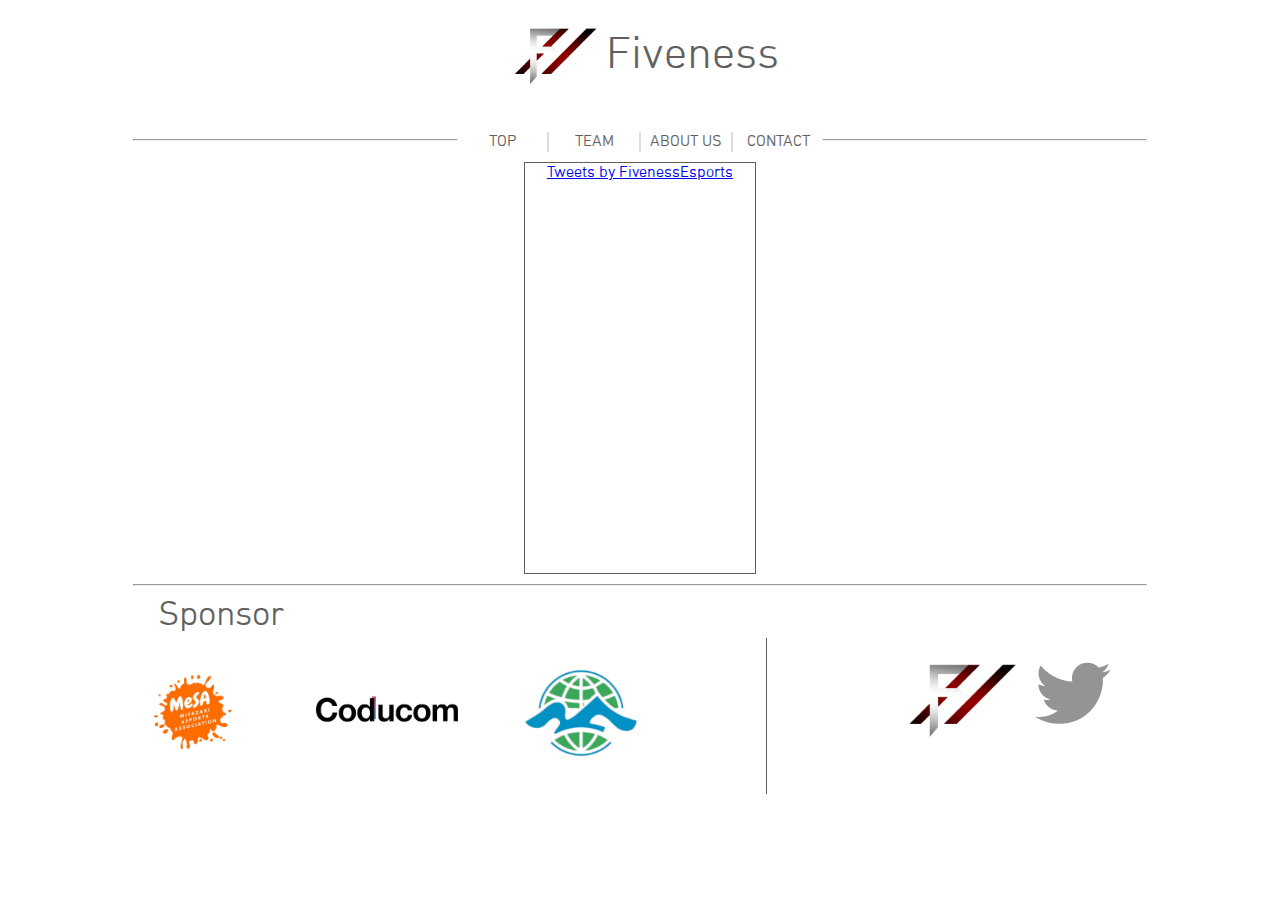
==== fvshp/fvs.html @ 31c5ad72 "totyuukeika" ====
<!DOCTYPE html>
<html lang="en" dir="ltr">

<head>
  <link rel="stylesheet" href="css/stylesheet.css">
  <meta charset="utf-8">
  <title>悔しイキ </title>
</head>

<body>
  <div class="header">
    <div class="logo-title">
      <div class="logo">
        <img src="img/hlkuRFMz.png" alt="NO IMAGE">
      </div>
      <div class="title">
        <h1 class="font_0">
          <span>
            <a href="fvs.html">Fiveness</a>
          </span>
        </h1>
      </div>
    </div>
  </div>
  <div class="menu-container">
    <hr class="line-a">
    <nav>
      <ul class="menu-contentURL">
        <li class="menu-item">
          <a href="FVS.html">TOP</a>
        </li>
        <li class="menu-item">
          <a href="html/team.html">TEAM</a>
        </li>
        <li class="menu-item">
          <a href="#">ABOUT US</a>
        </li>
        <li class="menu-item">
          <a href="html/contact.html">CONTACT</a>
        </li>
      </ul>
    </nav>
  </div>
  <div class="main">
    <div class="main-container">
      <div class="twitter-container">
        <div class="fvs-twitter-timeline">
          <a class="twitter-timeline" data-width="220" data-height="400" data-theme="light" data-link-color="#2B7BB9" href="https://twitter.com/FivenessEsports?ref_src=twsrc%5Etfw">Tweets by FivenessEsports</a>
          <script async src="https://platform.twitter.com/widgets.js" charset="utf-8"></script>
        </div>
      </div>
    </div>
  </div>
  <div class="footer">
    <hr class="line-b">
    <div class="footer-container">
      <div class="sponsor-tittle">
        <h2>Sponsor</h2>
      </div>
      <div class="footer-contents">
        <div class="sponsor-container">
          <div id="miyagiesports" class="sponsor-logo">
            <a href="https://www.miyagiesports.jp/" target="_blank">
              <img src="img/mesa.png" alt="NO IMAGE">
            </a>
          </div>
          <div id="coducom" class="sponsor-logo">
            <a href="https://coducom.com/" target="_blank">
              <img src="img/coducom.png" alt="NO IMAGE">
            </a>
          </div>
          <div id="matsukoku" class="sponsor-logo">
            <a href="https://matsukoku-tsushin.com/" target="_blank">
              <img src="img/ti.png" alt="NO IMAGE">
            </a>
          </div>
        </div>
        <div class="fvs-container">
          <div class="fvs-logo">
            <img src="img/hlkuRFMz.png" alt="FVS">
          </div>
          <div class="fvs-twitter">
            <a href="#" target="_blank">
              <img src="img/aeb686ff41244d85bc1232fcf7325ec0.png" alt="FivenessTwitter">
            </a>
          </div>
        </div>
      </div>
    </div>
  </div>
</body>

</html>
---- fvshp/css/stylesheet.css ----
@font-face {
  font-family: "DIN Next W01ライト";
  src: url("../font/9ae5e19516bc6428f1327ff3311b2617.eot");
  /* IE9*/
  src: url("../font/9ae5e19516bc6428f1327ff3311b2617.eot?#iefix") format("embedded-opentype"),
    /* IE6-IE8 */
    url("../font/9ae5e19516bc6428f1327ff3311b2617.woff2") format("woff2"),
    /* chrome、firefox */
    url("../font/9ae5e19516bc6428f1327ff3311b2617.woff") format("woff"),
    /* chrome、firefox */
    url("../font/9ae5e19516bc6428f1327ff3311b2617.ttf") format("truetype"),
    /* chrome、firefox、opera、Safari, Android, iOS 4.2+*/
    url("../font/9ae5e19516bc6428f1327ff3311b2617.svg#DIN Next W01ライト") format("svg");
  /* iOS 4.1- */
}

* {
  font-family: "DIN Next W01ライト" !important;
  font-weight: lighter;
  font-style: normal;
  -webkit-font-smoothing: antialiased;
  -webkit-text-stroke-width: 0.2px;
  -moz-osx-font-smoothing: grayscale;
}

li {
  list-style: none;
}

.header {
  text-align: center;
}

.logo img {
  height: 100px;
  width: 100px;
}

.logo-title {
  width: 50%;
  height: 100%;
  display: inline-block;
  text-align: center;
}

.logo {
  display: inline-block;
  margin: auto;
}

.title {
  display: inline-block;
  vertical-align: 40px;
}

.title a {
  color: #605e5e;
  text-decoration: none;
  font-family: "DIN Next W01ライト" !important;
  font-weight: lighter;
  font-size: 46px;
  font-style: normal;
  -webkit-font-smoothing: antialiased;
  -webkit-text-stroke-width: 0.2px;
  -moz-osx-font-smoothing: grayscale;
}

.menu-contentURL {
  font-size: 0;
}

nav {
  text-align: center;
}

nav ul {
  margin: 0;
  padding: 0;
}

nav li {

  list-style: none;
  display: inline-block;
  width: 7%;
  min-width: 90px;
  position: relative;
  z-index: 100;
  background-color: #ffffff;
}

nav li:not(:last-child) {
  border-right: 2px solid #ddd;
}

nav a {
  color: #605e5e;
  text-decoration: none;
  font-family: "DIN Next W01ライト" !important;
  font-size: 16px;
  font-style: normal;
  -webkit-font-smoothing: antialiased;
  -webkit-text-stroke-width: 0.2px;
  -moz-osx-font-smoothing: grayscale;
}

nav a.current {
  color: #00B0F0;
  border-bottom: 2px solid #00B0F0;
}

nav a:hover {
  color: #F7CB4D;
  border-bottom: 2px solid #F7CB4D;
}

.footer {
  height: 200px;
}

.sponsor-tittle {
  margin-left: 150px
}

.sponsor-tittle h2 {
  font-size: 36px;
  margin: 0;
  color: #605e5e;
}

.sponsor-container {
  width: 60%;
  float: left;
  text-align: center;
  border-right: solid thin ;
  border-color:#605e5e;
}

.sponsor-logo {
  margin: 0px 20px;
  display: inline-block;
}

.sponsor-logo img {
  width: 150px;
  height: 150px;
}

.fvs-logo img {
  width: 130px;
  height: 130px;
}

.fvs-twitter img {
  width: 100px;
  height: 100px;
}

.fvs-twitter {
  margin-top: 5px;
}

.fvs-container {
  width: 30%;
  float: right;
  display: inline-flex;
  flex-flow: row;
  flex-wrap: wrap;
  justify-content: flex-start;
}

hr {
  width: 80%;
}

.line-a {
  position: relative;
  top: 17px;
  z-index: 10;
}

.main {
  margin: 10px 10px;
  text-align: center;
}

.fvs-twitter-timeline {
  display: inline-block;
  width: 230px;
  height: 410px;
  border: solid thin #605e5e;
}


.main-container{
  width: 80%;
  display: inline-block;
}

.team-container{

}

.team-item{
  width: 50%;
  float:left;
}

.team-item img{
  width: 320px;
  height: 200px;
}
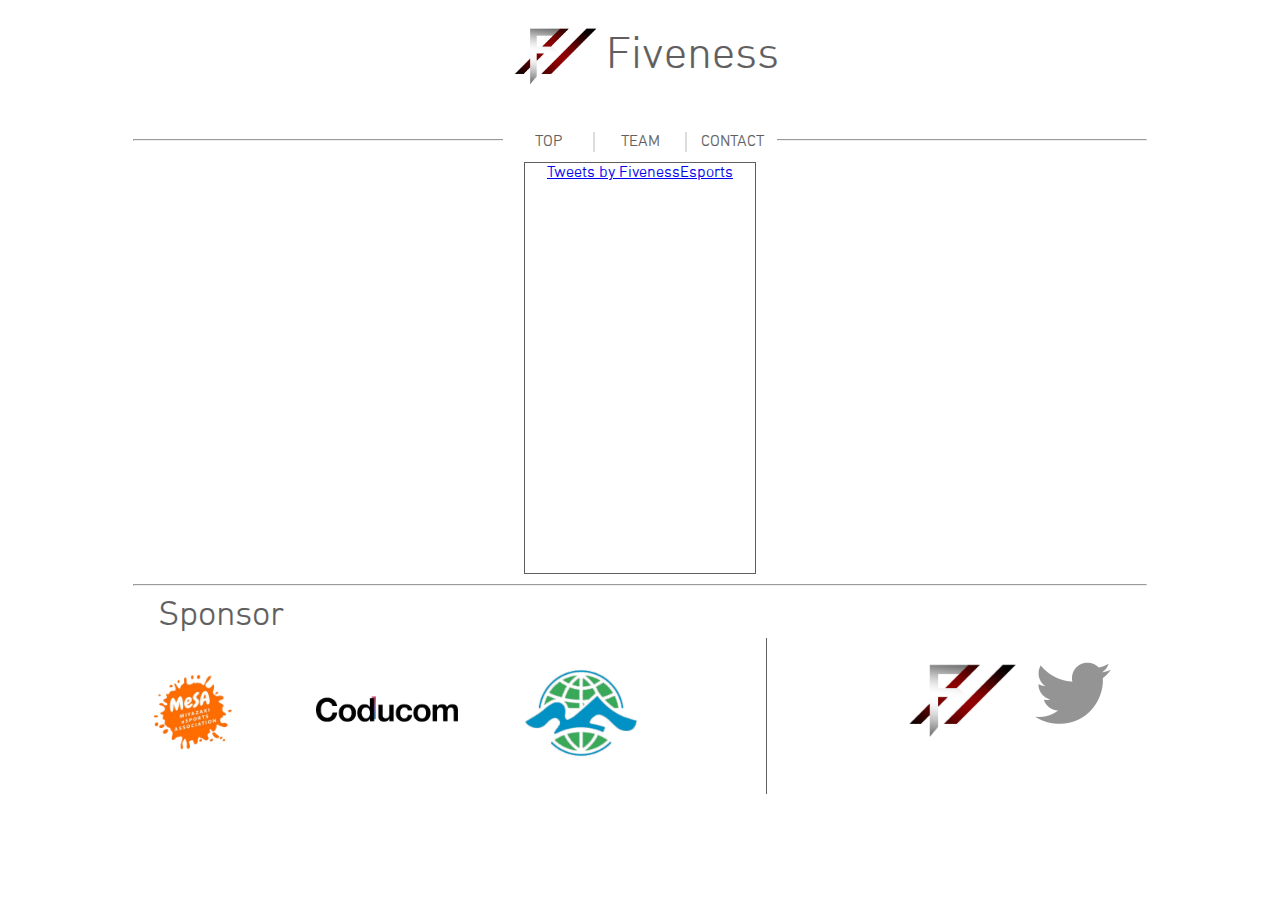
==== commit aa1b5c80: "secondcommit" ====
--- a/fvshp/fvs.html
+++ b/fvshp/fvs.html
@@ -31,9 +31,6 @@
         </li>
         <li class="menu-item">
           <a href="html/team.html">TEAM</a>
-        </li>
-        <li class="menu-item">
-          <a href="#">ABOUT US</a>
         </li>
         <li class="menu-item">
           <a href="html/contact.html">CONTACT</a>
--- a/fvshp/css/stylesheet.css
+++ b/fvshp/css/stylesheet.css
@@ -197,9 +197,7 @@
   display: inline-block;
 }
 
-.team-container{
-
-}
+
 
 .team-item{
   width: 50%;
@@ -210,3 +208,29 @@
   width: 320px;
   height: 200px;
 }
+
+.member-item{
+  margin: 15px 0px;
+  width: 50%;
+  float: left;
+
+}
+
+.member-icon{
+  width: 40%;
+  display: inline-block;
+}
+.member-icon img{
+  width: 150px;
+  height: 150px;
+  border-radius: 50%;
+  border: 2px #ff0000 solid;
+}
+.member-description{
+  width: 40%;
+  display: inline-block;
+}
+.member-description img{
+  width: 30px;
+  height: 30px;
+}
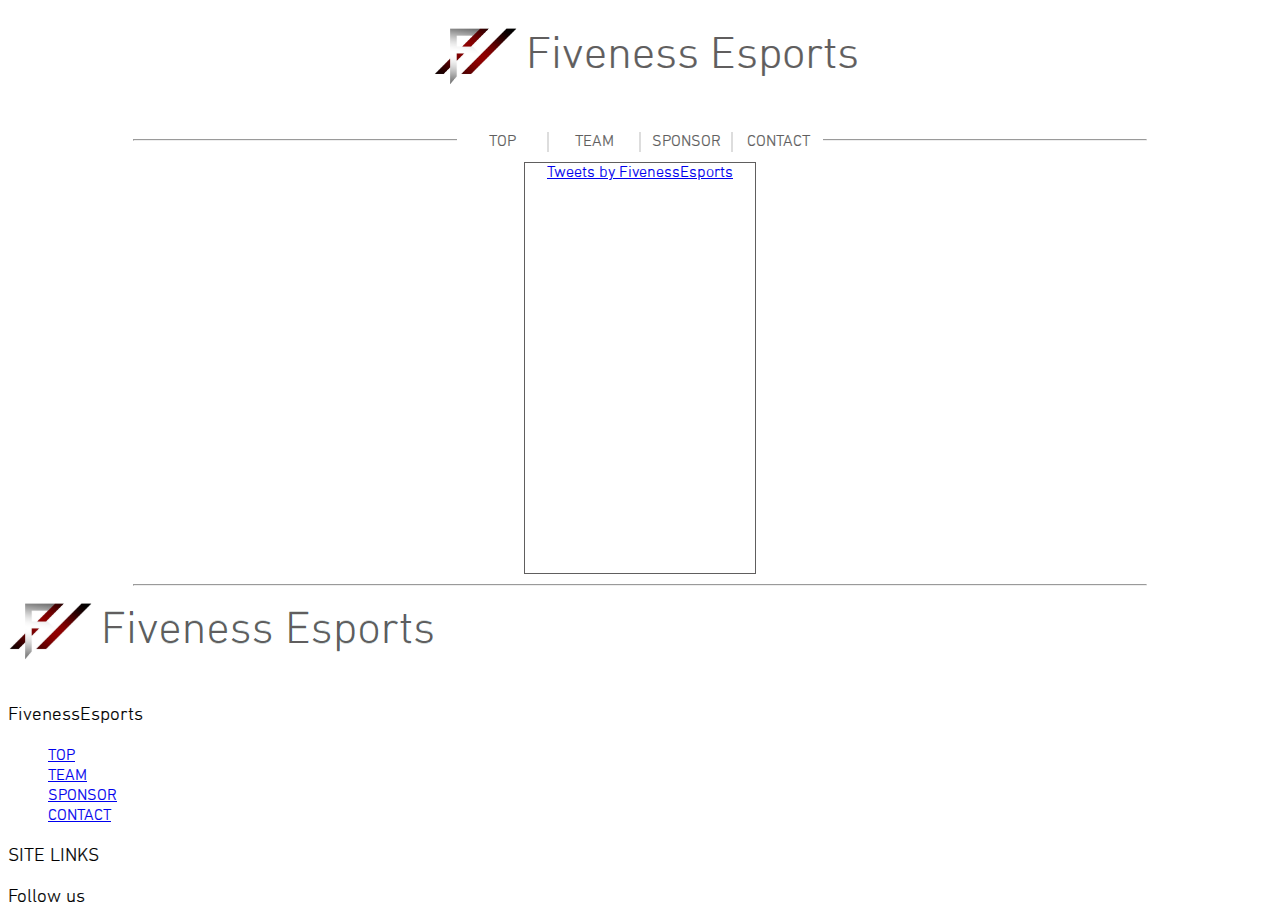
==== commit 5452ba8b: "3kaime" ====
--- a/fvshp/fvs.html
+++ b/fvshp/fvs.html
@@ -16,7 +16,7 @@
       <div class="title">
         <h1 class="font_0">
           <span>
-            <a href="fvs.html">Fiveness</a>
+            <a href="fvs.html">Fiveness Esports</a>
           </span>
         </h1>
       </div>
@@ -31,6 +31,9 @@
         </li>
         <li class="menu-item">
           <a href="html/team.html">TEAM</a>
+        </li>
+        <li>
+          <a href="html/sponsor.html">SPONSOR</a>
         </li>
         <li class="menu-item">
           <a href="html/contact.html">CONTACT</a>
@@ -51,37 +54,37 @@
   <div class="footer">
     <hr class="line-b">
     <div class="footer-container">
-      <div class="sponsor-tittle">
-        <h2>Sponsor</h2>
+      <div class="fvs-tittle">
+        <a href="#">
+          <img src="img/fvstittle.png" alt="apple">
+        </a>
       </div>
-      <div class="footer-contents">
-        <div class="sponsor-container">
-          <div id="miyagiesports" class="sponsor-logo">
-            <a href="https://www.miyagiesports.jp/" target="_blank">
-              <img src="img/mesa.png" alt="NO IMAGE">
-            </a>
-          </div>
-          <div id="coducom" class="sponsor-logo">
-            <a href="https://coducom.com/" target="_blank">
-              <img src="img/coducom.png" alt="NO IMAGE">
-            </a>
-          </div>
-          <div id="matsukoku" class="sponsor-logo">
-            <a href="https://matsukoku-tsushin.com/" target="_blank">
-              <img src="img/ti.png" alt="NO IMAGE">
-            </a>
-          </div>
-        </div>
-        <div class="fvs-container">
-          <div class="fvs-logo">
-            <img src="img/hlkuRFMz.png" alt="FVS">
-          </div>
-          <div class="fvs-twitter">
-            <a href="#" target="_blank">
-              <img src="img/aeb686ff41244d85bc1232fcf7325ec0.png" alt="FivenessTwitter">
-            </a>
-          </div>
-        </div>
+      <div class="fvs-hpmap">
+        <h3>FivenessEsports</h3>
+        <ul>
+          <li><a href="fvs.html">TOP</a></li>
+          <li><a href="html/team.html">TEAM</a></li>
+          <li><a href="html/sponsor.html">SPONSOR</a></li>
+          <li><a href="html/contact.html">CONTACT</a></li>
+        </ul>
+      </div>
+      <div class="fvs-hpmap">
+        <h3>SITE LINKS</h3>
+        <ul>
+          <li><a href="#"></a></li>
+          <li><a href="#"></a></li>
+          <li><a href="#"></a></li>
+          <li><a href="#"></a></li>
+        </ul>
+      </div>
+      <div class="fvs-hpmap">
+        <h3>Follow us</h3>
+        <ul>
+          <li><a href="#"></a></li>
+          <li><a href="#"></a></li>
+          <li><a href="#"></a></li>
+          <li><a href="#"></a></li>
+        </ul>
       </div>
     </div>
   </div>
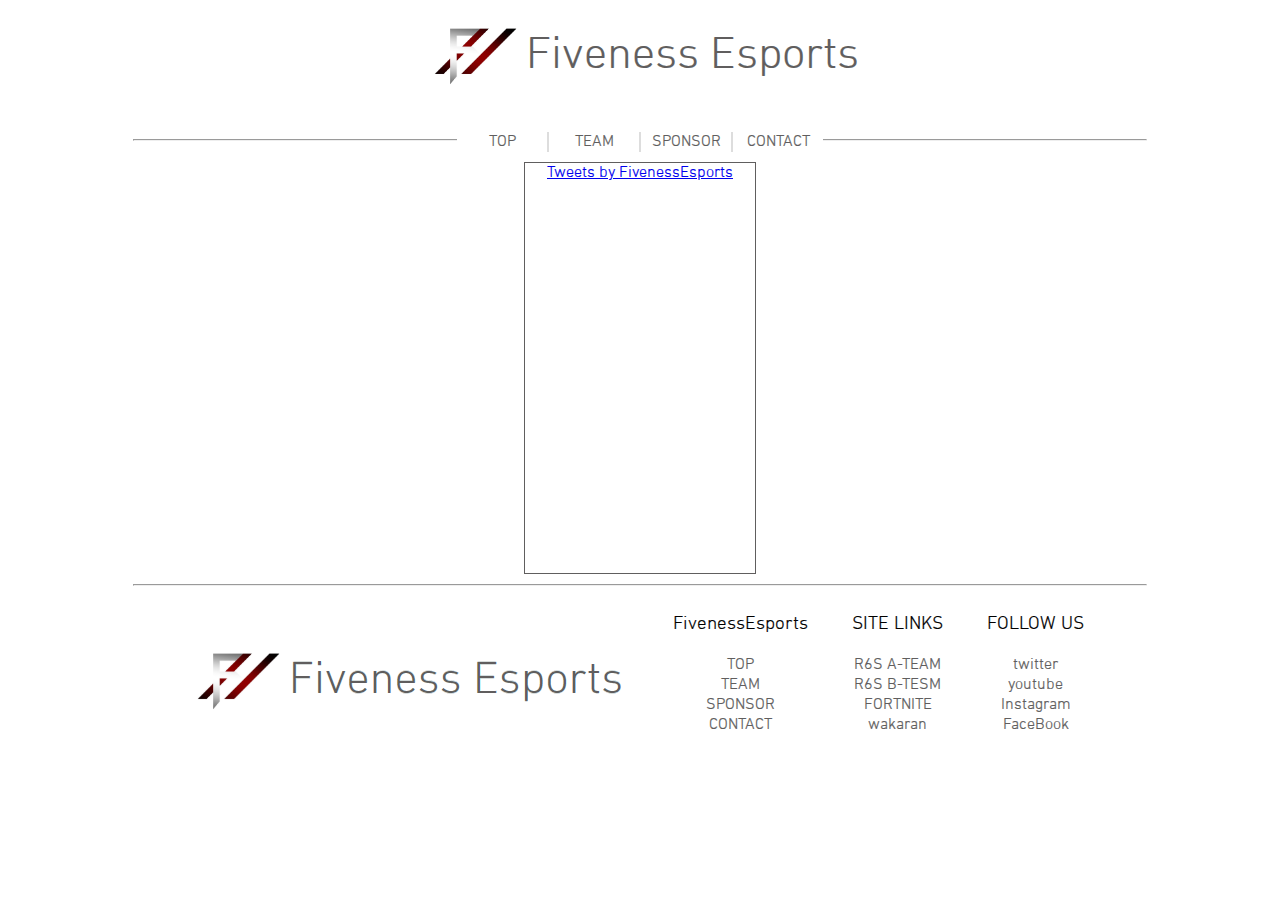
==== commit b82baa4b: "yonkaiome" ====
--- a/fvshp/fvs.html
+++ b/fvshp/fvs.html
@@ -2,9 +2,10 @@
 <html lang="en" dir="ltr">
 
 <head>
-  <link rel="stylesheet" href="css/stylesheet.css">
+  <link rel="stylesheet" href="css/main.css">
+  <script type="text/javascript" src = ""></script>
   <meta charset="utf-8">
-  <title>悔しイキ </title>
+  <title>FivenessEsports</title>
 </head>
 
 <body>
@@ -60,8 +61,8 @@
         </a>
       </div>
       <div class="fvs-hpmap">
-        <h3>FivenessEsports</h3>
         <ul>
+          <li><h3>FivenessEsports</h3></li>
           <li><a href="fvs.html">TOP</a></li>
           <li><a href="html/team.html">TEAM</a></li>
           <li><a href="html/sponsor.html">SPONSOR</a></li>
@@ -69,21 +70,21 @@
         </ul>
       </div>
       <div class="fvs-hpmap">
-        <h3>SITE LINKS</h3>
         <ul>
-          <li><a href="#"></a></li>
-          <li><a href="#"></a></li>
-          <li><a href="#"></a></li>
-          <li><a href="#"></a></li>
+          <li><h3>SITE LINKS</h3></li>
+          <li><a href="#">R6S A-TEAM</a></li>
+          <li><a href="#">R6S B-TESM</a></li>
+          <li><a href="#">FORTNITE</a></li>
+          <li><a href="#">wakaran</a></li>
         </ul>
       </div>
       <div class="fvs-hpmap">
-        <h3>Follow us</h3>
         <ul>
-          <li><a href="#"></a></li>
-          <li><a href="#"></a></li>
-          <li><a href="#"></a></li>
-          <li><a href="#"></a></li>
+          <li><h3>FOLLOW US</h3></li>
+          <li><a href="#">twitter</a></li>
+          <li><a href="#">youtube</a></li>
+          <li><a href="#">Instagram</a></li>
+          <li><a href="#">FaceBook</a></li>
         </ul>
       </div>
     </div>
--- a/fvshp/css/main.css
+++ b/fvshp/css/main.css
@@ -0,0 +1,163 @@
+@font-face {
+  font-family: "DIN Next W01ライト";
+  src: url("../font/9ae5e19516bc6428f1327ff3311b2617.eot");
+  /* IE9*/
+  src: url("../font/9ae5e19516bc6428f1327ff3311b2617.eot?#iefix") format("embedded-opentype"),
+    /* IE6-IE8 */
+    url("../font/9ae5e19516bc6428f1327ff3311b2617.woff2") format("woff2"),
+    /* chrome、firefox */
+    url("../font/9ae5e19516bc6428f1327ff3311b2617.woff") format("woff"),
+    /* chrome、firefox */
+    url("../font/9ae5e19516bc6428f1327ff3311b2617.ttf") format("truetype"),
+    /* chrome、firefox、opera、Safari, Android, iOS 4.2+*/
+    url("../font/9ae5e19516bc6428f1327ff3311b2617.svg#DIN Next W01ライト") format("svg");
+  /* iOS 4.1- */
+}
+
+* {
+  font-family: "DIN Next W01ライト" !important;
+  font-weight: lighter;
+  font-style: normal;
+  -webkit-font-smoothing: antialiased;
+  -webkit-text-stroke-width: 0.2px;
+  -moz-osx-font-smoothing: grayscale;
+}
+
+li {
+  list-style: none;
+}
+
+.header {
+  text-align: center;
+}
+
+.logo img {
+  height: 100px;
+  width: 100px;
+}
+
+.logo-title {
+  width: 50%;
+  height: 100%;
+  display: inline-block;
+  text-align: center;
+}
+
+.logo {
+  display: inline-block;
+  margin: auto;
+}
+
+.title {
+  display: inline-block;
+  vertical-align: 40px;
+}
+
+.title a {
+  color: #605e5e;
+  text-decoration: none;
+  font-family: "DIN Next W01ライト" !important;
+  font-weight: lighter;
+  font-size: 46px;
+  font-style: normal;
+  -webkit-font-smoothing: antialiased;
+  -webkit-text-stroke-width: 0.2px;
+  -moz-osx-font-smoothing: grayscale;
+}
+
+.menu-contentURL {
+  font-size: 0;
+}
+
+nav {
+  text-align: center;
+}
+
+nav ul {
+  margin: 0;
+  padding: 0;
+}
+
+nav li {
+
+  list-style: none;
+  display: inline-block;
+  width: 7%;
+  min-width: 90px;
+  position: relative;
+  z-index: 100;
+  background-color: #ffffff;
+}
+
+nav li:not(:last-child) {
+  border-right: 2px solid #ddd;
+}
+
+nav a {
+  color: #605e5e;
+  text-decoration: none;
+  font-family: "DIN Next W01ライト" !important;
+  font-size: 16px;
+  font-style: normal;
+  -webkit-font-smoothing: antialiased;
+  -webkit-text-stroke-width: 0.2px;
+  -moz-osx-font-smoothing: grayscale;
+}
+
+nav a.current {
+  color: #00B0F0;
+  border-bottom: 2px solid #00B0F0;
+}
+
+nav a:hover {
+  color: #F7CB4D;
+  border-bottom: 2px solid #F7CB4D;
+}
+
+.main-container{
+  width: 80%;
+  display: inline-block;
+}
+
+.fvs-twitter-timeline {
+  display: inline-block;
+  width: 230px;
+  height: 410px;
+  border: solid thin #605e5e;
+}
+
+.footer {
+  height: auto;
+}
+
+.footer-container{
+  text-align: center;
+}
+
+.fvs-tittle{
+  display: inline-block;
+}
+
+.fvs-hpmap{
+  display: inline-block;
+}
+
+.fvs-hpmap a{
+  color: #605e5e;
+  text-decoration: none;
+}
+
+hr {
+  width: 80%;
+}
+
+.line-a {
+  position: relative;
+  top: 17px;
+  z-index: 10;
+}
+
+.main {
+  margin: 10px 10px;
+  text-align: center;
+}
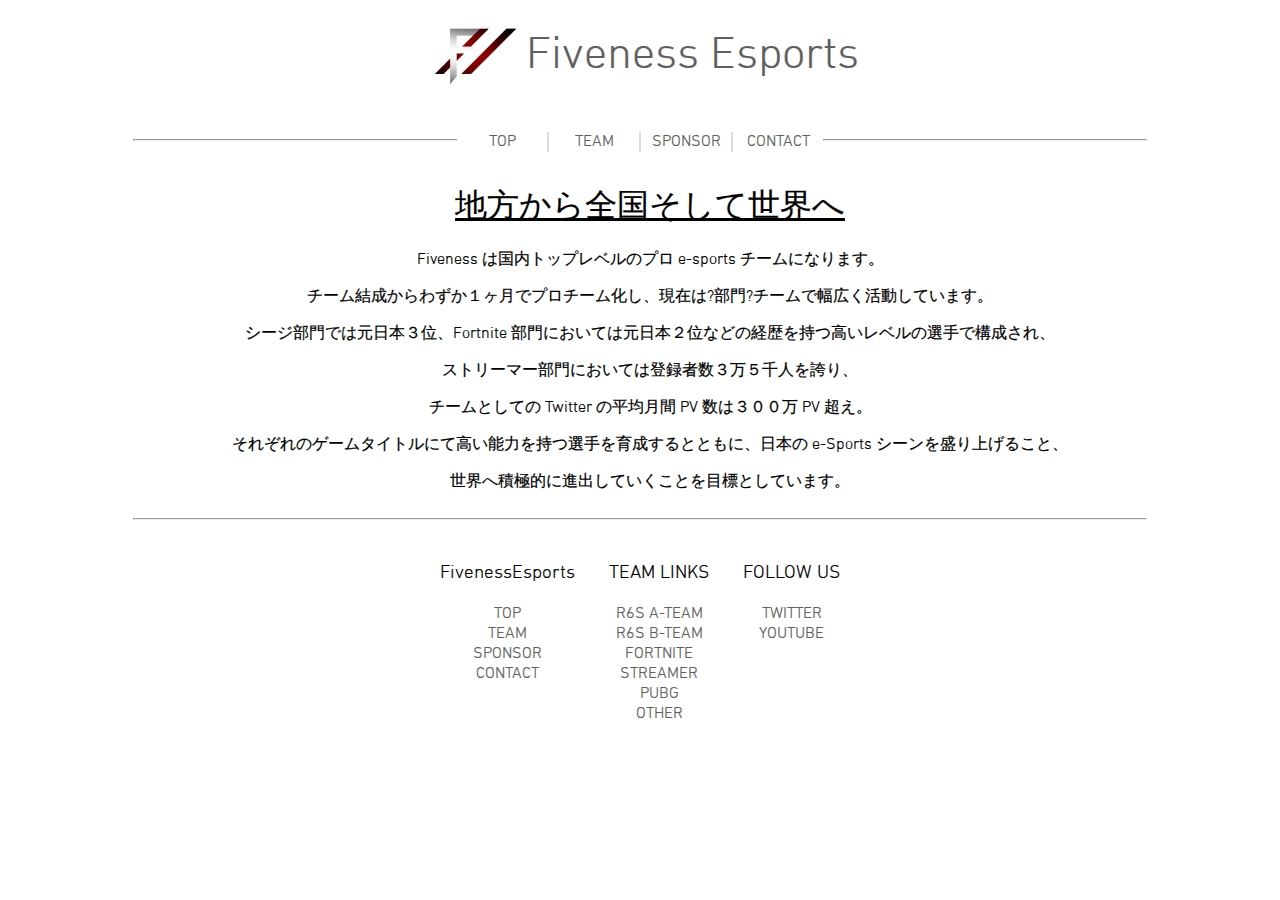
==== commit 61d65e2e: "atosukosi" ====
--- a/fvshp/fvs.html
+++ b/fvshp/fvs.html
@@ -3,7 +3,7 @@
 
 <head>
   <link rel="stylesheet" href="css/main.css">
-  <script type="text/javascript" src = ""></script>
+  <link rel="stylesheet" href="css/fvs.css">
   <meta charset="utf-8">
   <title>FivenessEsports</title>
 </head>
@@ -44,11 +44,15 @@
   </div>
   <div class="main">
     <div class="main-container">
-      <div class="twitter-container">
-        <div class="fvs-twitter-timeline">
-          <a class="twitter-timeline" data-width="220" data-height="400" data-theme="light" data-link-color="#2B7BB9" href="https://twitter.com/FivenessEsports?ref_src=twsrc%5Etfw">Tweets by FivenessEsports</a>
-          <script async src="https://platform.twitter.com/widgets.js" charset="utf-8"></script>
-        </div>
+      <div class="fvs-description">
+        <h1>地方から全国そして世界へ</h1>
+        <p>Fiveness は国内トップレベルのプロ e-sports チームになります。</p>
+        <p>チーム結成からわずか１ヶ月でプロチーム化し、現在は?部門?チームで幅広く活動しています。</p>
+        <p>シージ部門では元日本３位、Fortnite 部門においては元日本２位などの経歴を持つ高いレベルの選手で構成され、</p>
+        <p>ストリーマー部門においては登録者数３万５千人を誇り、</p>
+        <p>チームとしての Twitter の平均月間 PV 数は３００万 PV 超え。</p>
+        <p>それぞれのゲームタイトルにて高い能力を持つ選手を育成するとともに、日本の e-Sports シーンを盛り上げること、</p>
+        <p>世界へ積極的に進出していくことを目標としています。 </p>
       </div>
     </div>
   </div>
@@ -57,7 +61,7 @@
     <div class="footer-container">
       <div class="fvs-tittle">
         <a href="#">
-          <img src="img/fvstittle.png" alt="apple">
+          <img src="../img/fvstittle.png" alt="apple">
         </a>
       </div>
       <div class="fvs-hpmap">
@@ -67,24 +71,30 @@
           <li><a href="html/team.html">TEAM</a></li>
           <li><a href="html/sponsor.html">SPONSOR</a></li>
           <li><a href="html/contact.html">CONTACT</a></li>
+          <li> <br> </li>
+          <li> <br> </li>
         </ul>
       </div>
       <div class="fvs-hpmap">
         <ul>
-          <li><h3>SITE LINKS</h3></li>
-          <li><a href="#">R6S A-TEAM</a></li>
-          <li><a href="#">R6S B-TESM</a></li>
-          <li><a href="#">FORTNITE</a></li>
-          <li><a href="#">wakaran</a></li>
+          <li><h3>TEAM LINKS</h3></li>
+          <li><a href="html/siege a.html">R6S A-TEAM</a></li>
+          <li><a href="html/siege b.html">R6S B-TEAM</a></li>
+          <li><a href="html/fotona.html">FORTNITE</a></li>
+          <li><a href="html/stremar.html">STREAMER</a></li>
+          <li><a href="html/pubg.html">PUBG</a></li>
+          <li><a href="html/other.html">OTHER</a></li>
         </ul>
       </div>
       <div class="fvs-hpmap">
         <ul>
           <li><h3>FOLLOW US</h3></li>
-          <li><a href="#">twitter</a></li>
-          <li><a href="#">youtube</a></li>
-          <li><a href="#">Instagram</a></li>
-          <li><a href="#">FaceBook</a></li>
+          <li><a href="https://twitter.com/FivenessEsports?s=17">TWITTER</a></li>
+          <li><a href="https://m.youtube.com/channel/UCqexaJ-1Yn61wvFquEjri2g?view_as=subscriber">YOUTUBE</a></li>
+          <li> <br> </li>
+          <li> <br> </li>
+          <li> <br> </li>
+          <li> <br> </li>
         </ul>
       </div>
     </div>
--- a/fvshp/css/main.css
+++ b/fvshp/css/main.css
@@ -135,16 +135,23 @@
 }
 
 .fvs-tittle{
-  display: inline-block;
+  display: none;
 }
 
 .fvs-hpmap{
   display: inline-block;
+ margin: 15px 15px;
+
 }
+
 
 .fvs-hpmap a{
   color: #605e5e;
   text-decoration: none;
+}
+.fvs-hpmap ul{
+
+    padding: 0px;
 }
 
 hr {
--- a/fvshp/css/fvs.css
+++ b/fvshp/css/fvs.css
@@ -0,0 +1,14 @@
+.main-container{
+  text-align: center;
+}
+.twitter-container{
+  display: inline-block;
+}
+.fvs-description{
+  
+  display: inline-block;
+  margin-left: 20px;
+}
+.fvs-description h1{
+  text-decoration: underline;
+}
